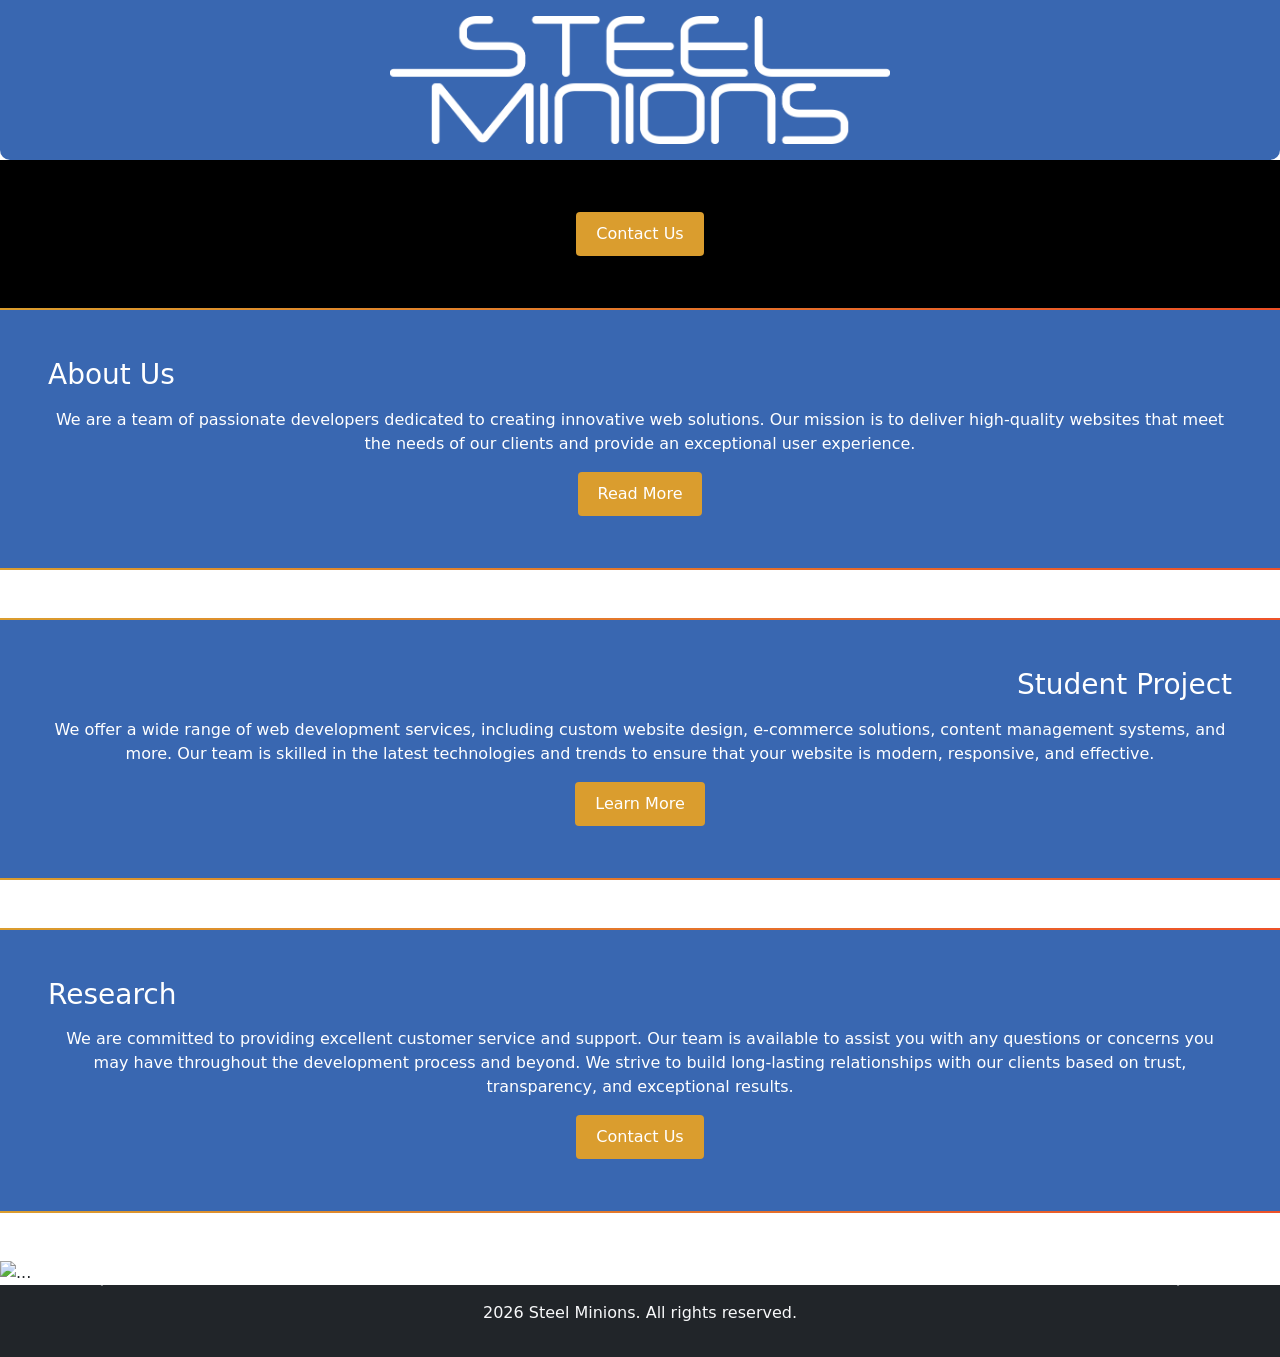
==== index.html @ f986ca27 "Project Initiation Project creation.  - Folder Structure - Basic File Structure - Documentation" ====
<!doctype html>
<html lang="en">
  <head>
    <meta charset="UTF-8" />
    <meta name="viewport" content="width=device-width, initial-scale=1.0" />
    <link rel="stylesheet" href="css/styles.css" />
    <link rel="stylesheet" href="lib/bootstrap/dist/css/bootstrap.min.css" />
    <script src="js/includes.js" defer></script>
    <title>Document</title>
  </head>
  <body>
    <div id="header">
      <div data-include="includes/header.html"></div>
    </div>
    <div class="container-fluid ps-0 pe-0">
      <!-- Main content of the page -->
      <section class="bg-black text-white p-5 text-center">
        <button class="button-custom">
          <a href="contact.html" class="text-decoration-none text-white"
            >Contact Us</a
          >
        </button>
      </section>
      <section
        class="containers-background text-white p-5 text-center border-custom-top border-custom-bottom"
      >
        <h3 class="mb-3 text-start">About Us</h3>
        <p class="mb-0">
          We are a team of passionate developers dedicated to creating
          innovative web solutions. Our mission is to deliver high-quality
          websites that meet the needs of our clients and provide an exceptional
          user experience.
        </p>
        <button class="button-custom mt-3">
          <a href="projects.html" class="text-decoration-none text-white"
            >Read More</a
          >
        </button>
      </section>
      <section
        class="containers-background text-white mt-5 p-5 text-center border-custom-top border-custom-bottom"
      >
        <h3 class="mb-3 text-end">Student Project</h3>
        <p class="mb-0">
          We offer a wide range of web development services, including custom
          website design, e-commerce solutions, content management systems, and
          more. Our team is skilled in the latest technologies and trends to
          ensure that your website is modern, responsive, and effective.
        </p>
        <button class="button-custom mt-3">
          <a href="services.html" class="text-decoration-none text-white"
            >Learn More</a
          >
        </button>
      </section>
      <section
        class="containers-background text-white mt-5 p-5 text-center border-custom-top border-custom-bottom"
      >
        <h3 class="mb-3 text-start">Research</h3>
        <p class="mb-0">
          We are committed to providing excellent customer service and support.
          Our team is available to assist you with any questions or concerns you
          may have throughout the development process and beyond. We strive to
          build long-lasting relationships with our clients based on trust,
          transparency, and exceptional results.
        </p>
        <button class="button-custom mt-3">
          <a href="contact.html" class="text-decoration-none text-white"
            >Contact Us</a
          >
        </button>
      </section>

      <div name="carousel" class="carousel slide mt-5" data-bs-ride="carousel">
        <div
          id="carouselExampleIndicators"
          class="carousel slide"
          data-bs-ride="carousel"
        >
          <div class="carousel-indicators">
            <button
              type="button"
              data-bs-target="#carouselExampleIndicators"
              data-bs-slide-to="0"
              class="active"
              aria-current="true"
              aria-label="Slide 1"
            ></button>
            <button
              type="button"
              data-bs-target="#carouselExampleIndicators"
              data-bs-slide-to="1"
              aria-label="Slide 2"
            ></button>
            <button
              type="button"
              data-bs-target="#carouselExampleIndicators"
              data-bs-slide-to="2"
              aria-label="Slide 3"
            ></button>
          </div>
          <div class="carousel-inner">
            <div class="carousel-item active">
              <img src="..." class="d-block w-100" alt="..." />
            </div>
            <div class="carousel-item">
              <img src="..." class="d-block w-100" alt="..." />
            </div>
            <div class="carousel-item">
              <img src="..." class="d-block w-100" alt="..." />
            </div>
          </div>
          <button
            class="carousel-control-prev"
            type="button"
            data-bs-target="#carouselExampleIndicators"
            data-bs-slide="prev"
          >
            <span class="carousel-control-prev-icon" aria-hidden="true"></span>
            <span class="visually-hidden">Previous</span>
          </button>
          <button
            class="carousel-control-next"
            type="button"
            data-bs-target="#carouselExampleIndicators"
            data-bs-slide="next"
          >
            <span class="carousel-control-next-icon" aria-hidden="true"></span>
            <span class="visually-hidden">Next</span>
          </button>
        </div>
      </div>
    </div>
    <div id="footer">
      <div data-include="includes/footer.html"></div>
    </div>
  </body>
</html>
---- css/styles.css ----
/* 
Steel Minions Website CSS
Note: All colour schemes are based on the new Steel Minions colour palette.
This palette was made by our banner designers Molly and Brad

For any questions about the CSS styling, please refer to the SOP document.
*/


/* Main Styling */
body{
    margin: 0;
    font-family: Arial, sans-serif;
    background-color: #f4f4f4;
}


/* Custom styling */

/*
Background
*/
.header-background {
    background: #3967B1;
    color: white;
    padding: 20px;
    text-align: center;
    border-radius: 0 0 10px 10px;
}

.containers-background {
    background: #3967B1;
    color: white;
    padding: 20px;
    text-align: center;
}

/* 
Border
*/
.border-custom {
    border: 2px solid;
    border-image: linear-gradient(90deg,rgba(218, 157, 46, 1) 0%, rgba(237, 81, 40, 1) 100%) 1;
}

.border-custom-top{
    border-top: 2px solid;
    border-image: linear-gradient(90deg,rgba(218, 157, 46, 1) 0%, rgba(237, 81, 40, 1) 100%) 1;
}

.border-custom-bottom{
    border-bottom: 2px solid;
    border-image: linear-gradient(90deg,rgba(218, 157, 46, 1) 0%, rgba(237, 81, 40, 1) 100%) 1;
}

.border-custom-left{
    border-left: 2px solid;
    border-image: linear-gradient(90deg,rgba(218, 157, 46, 1) 0%, rgba(237, 81, 40, 1) 100%) 1;
}

.border-custom-right{
    border-right: 2px solid;
    border-image: linear-gradient(90deg,rgba(218, 157, 46, 1) 0%, rgba(237, 81, 40, 1) 100%) 1;
}

/*
Button styling using steel minions colour pallent.

*/

.button-custom {
    background-color: #DA9D2E;
    color: black;
    border: none;
    padding: 10px 20px;
    text-align: center;
    text-decoration: none;
    display: inline-block;
    font-size: 16px;
    margin: 4px 2px;
    cursor: pointer;
    border-radius: 4px;
}

.button-custom:hover {
    background-color: #ED5128;
    color: white;
}

/* Carousel styling */


/* Image styling */


@media (min-width: 768px) {
    .header-background img {
        max-width: 500px;
        height: auto;
    }
}

@media (max-width: 767px) {
    .header-background img {
        max-width: 100%;
        height: auto;
    }
}
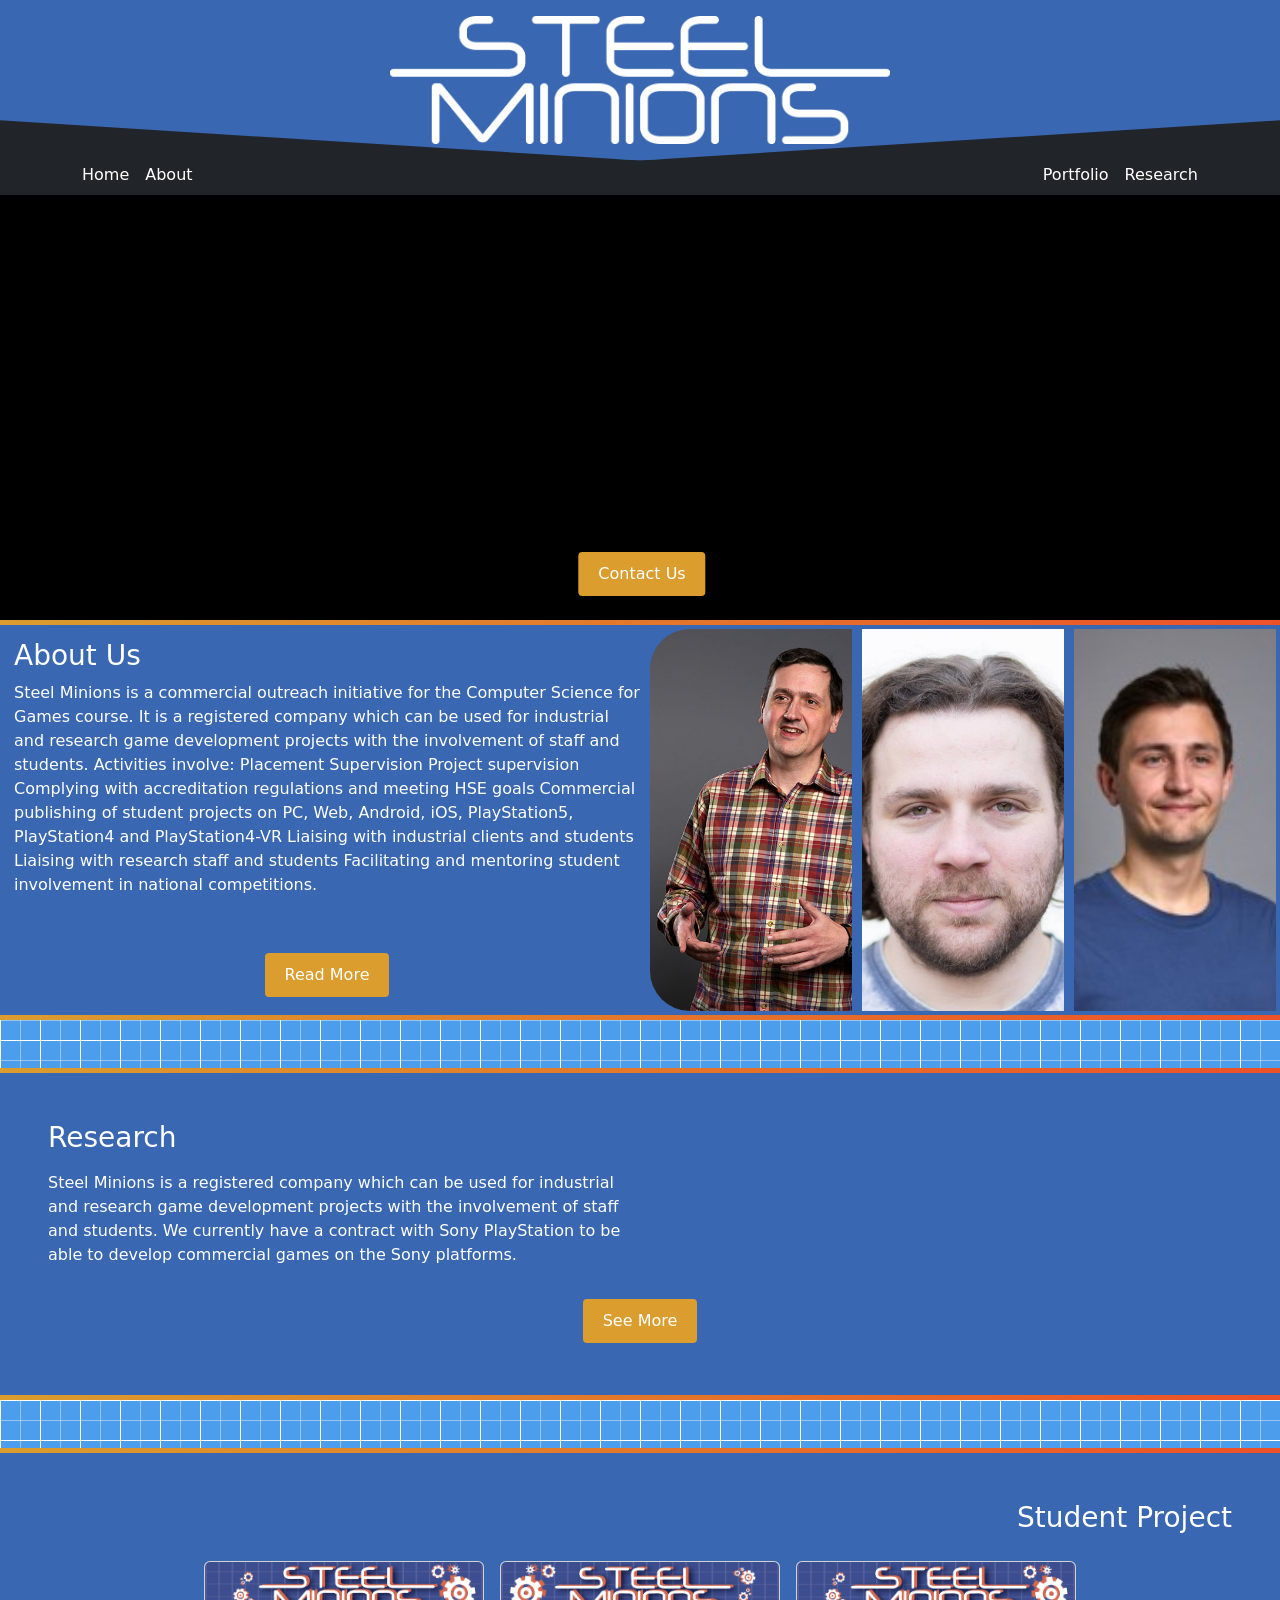
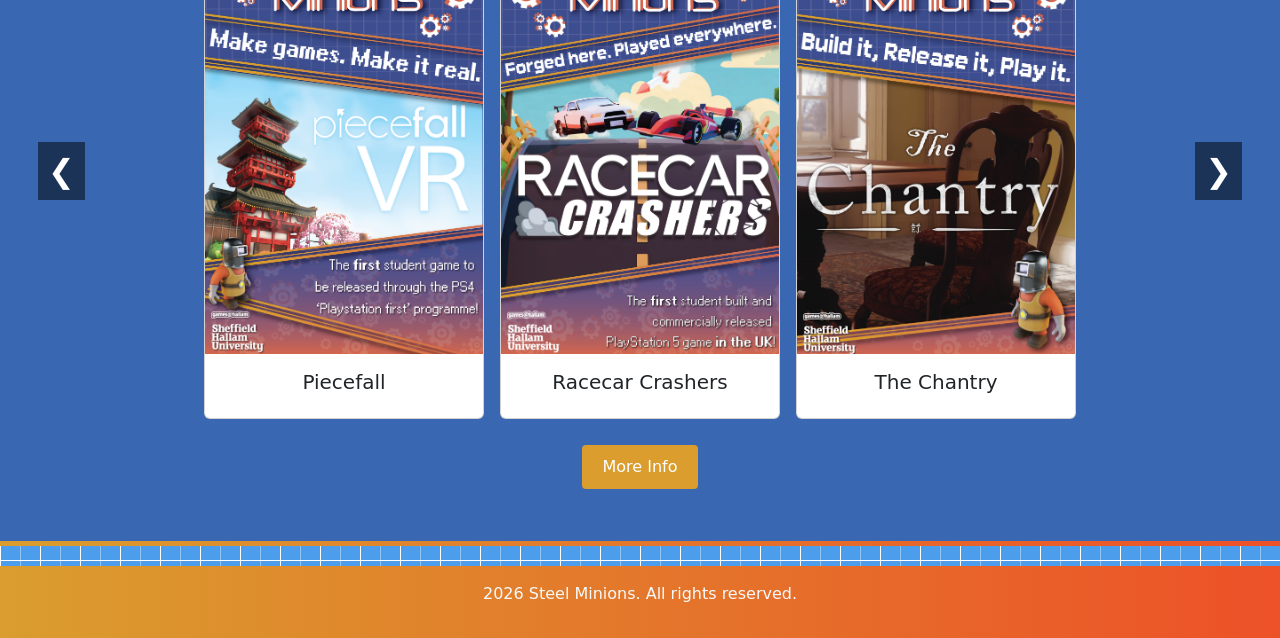
==== commit 6601f06d: "85% Website Upload What's next: - Fixes:    - Carousel images  - Add:    - Research text to page" ====
--- a/index.html
+++ b/index.html
@@ -3,10 +3,11 @@
   <head>
     <meta charset="UTF-8" />
     <meta name="viewport" content="width=device-width, initial-scale=1.0" />
+    <link rel="icon" type="image/x-icon" href="img/content/siteIcon.ico" />
     <link rel="stylesheet" href="css/styles.css" />
     <link rel="stylesheet" href="lib/bootstrap/dist/css/bootstrap.min.css" />
     <script src="js/includes.js" defer></script>
-    <title>Document</title>
+    <title>Home - Steel Minions</title>
   </head>
   <body>
     <div id="header">
@@ -14,26 +15,90 @@
     </div>
     <div class="container-fluid ps-0 pe-0">
       <!-- Main content of the page -->
-      <section class="bg-black text-white p-5 text-center">
-        <button class="button-custom">
-          <a href="contact.html" class="text-decoration-none text-white"
-            >Contact Us</a
-          >
-        </button>
+      <section class="video-section bg-black p-0 text-white text-center">
+        <div class="video-wrapper">
+          <video
+            class="video-fill"
+            src="video/Steel Minions Intro.mp4"
+            autoplay
+            muted
+            loop
+            playsinline
+          ></video>
+
+          <button class="button-custom overlay-btn">
+            <a href="about.html#contactUs" class="text-decoration-none text-white"
+              >Contact Us</a
+            >
+          </button>
+        </div>
+      </section>
+
+      <section
+        class="containers-background text-white p-1 border-custom-top border-custom-bottom fixed-400"
+      >
+        <div class="content-flex">
+          <div class="left-side">
+            <h3 class="mb-2 text-start">About Us</h3>
+
+            <p class="text-start text-wrap text-custom text-area">
+              Steel Minions is a commercial outreach initiative for the Computer
+              Science for Games course. It is a registered company which can be
+              used for industrial and research game development projects with
+              the involvement of staff and students. Activities involve:
+              Placement Supervision Project supervision Complying with
+              accreditation regulations and meeting HSE goals Commercial
+              publishing of student projects on PC, Web, Android, iOS,
+              PlayStation5, PlayStation4 and PlayStation4-VR Liaising with
+              industrial clients and students Liaising with research staff and
+              students Facilitating and mentoring student involvement in
+              national competitions.
+            </p>
+
+            <div class="button-wrapper">
+              <button class="button-custom">
+                <a href="about.html" class="text-decoration-none text-white">
+                  Read More
+                </a>
+              </button>
+            </div>
+          </div>
+
+          <div class="right-side">
+            <img
+              src="img/staff/Mark Featherstone Director.jpg"
+              alt="Mark Featherstone - Director"
+              class="img-fill"
+            />
+            <img
+              src="img/staff/Andrew Hamilton_supervisor.jpg"
+              alt="Andrew Hamilton - Supervisor"
+              class="img-fill"
+            />
+            <img
+              src="img/staff/Luke_Melville_supervisor.jpeg"
+              alt="Luke Melville - Supervisor"
+              class="img-fill"
+            />
+          </div>
+        </div>
       </section>
       <section
-        class="containers-background text-white p-5 text-center border-custom-top border-custom-bottom"
+        class="containers-background text-white mt-5 p-5 border-custom-top border-custom-bottom"
       >
-        <h3 class="mb-3 text-start">About Us</h3>
-        <p class="mb-0">
-          We are a team of passionate developers dedicated to creating
-          innovative web solutions. Our mission is to deliver high-quality
-          websites that meet the needs of our clients and provide an exceptional
-          user experience.
-        </p>
+        <h3 class="mb-3 text-start">Research</h3>
+        <div class="text-start" style="max-width: 50%; margin: 0">
+          <p class="mb-3">
+            Steel Minions is a registered company which can be used for
+            industrial and research game development projects with the
+            involvement of staff and students. We currently have a contract with
+            Sony PlayStation to be able to develop commercial games on the Sony
+            platforms.
+          </p>
+        </div>
         <button class="button-custom mt-3">
-          <a href="projects.html" class="text-decoration-none text-white"
-            >Read More</a
+          <a href="research.html" class="text-decoration-none text-white"
+            >See More</a
           >
         </button>
       </section>
@@ -41,98 +106,31 @@
         class="containers-background text-white mt-5 p-5 text-center border-custom-top border-custom-bottom"
       >
         <h3 class="mb-3 text-end">Student Project</h3>
-        <p class="mb-0">
-          We offer a wide range of web development services, including custom
-          website design, e-commerce solutions, content management systems, and
-          more. Our team is skilled in the latest technologies and trends to
-          ensure that your website is modern, responsive, and effective.
-        </p>
+        <div class="position-relative">
+          <button class="carousel-btn left-btn">&#10094;</button>
+          <button class="carousel-btn right-btn">&#10095;</button>
+
+          <div
+            id="cardCarousel"
+            class="card-carousel d-flex gap-3 overflow-auto"
+          >
+          </div>
+        </div>
+
+        <!-- <div id="carousel">
+          <div data-include="includes/carousels/carousel.html"></div>
+        </div> -->
         <button class="button-custom mt-3">
-          <a href="services.html" class="text-decoration-none text-white"
-            >Learn More</a
+          <a href="portfolio.html" class="text-decoration-none text-white"
+            >More Info</a
           >
         </button>
       </section>
-      <section
-        class="containers-background text-white mt-5 p-5 text-center border-custom-top border-custom-bottom"
-      >
-        <h3 class="mb-3 text-start">Research</h3>
-        <p class="mb-0">
-          We are committed to providing excellent customer service and support.
-          Our team is available to assist you with any questions or concerns you
-          may have throughout the development process and beyond. We strive to
-          build long-lasting relationships with our clients based on trust,
-          transparency, and exceptional results.
-        </p>
-        <button class="button-custom mt-3">
-          <a href="contact.html" class="text-decoration-none text-white"
-            >Contact Us</a
-          >
-        </button>
-      </section>
-
-      <div name="carousel" class="carousel slide mt-5" data-bs-ride="carousel">
-        <div
-          id="carouselExampleIndicators"
-          class="carousel slide"
-          data-bs-ride="carousel"
-        >
-          <div class="carousel-indicators">
-            <button
-              type="button"
-              data-bs-target="#carouselExampleIndicators"
-              data-bs-slide-to="0"
-              class="active"
-              aria-current="true"
-              aria-label="Slide 1"
-            ></button>
-            <button
-              type="button"
-              data-bs-target="#carouselExampleIndicators"
-              data-bs-slide-to="1"
-              aria-label="Slide 2"
-            ></button>
-            <button
-              type="button"
-              data-bs-target="#carouselExampleIndicators"
-              data-bs-slide-to="2"
-              aria-label="Slide 3"
-            ></button>
-          </div>
-          <div class="carousel-inner">
-            <div class="carousel-item active">
-              <img src="..." class="d-block w-100" alt="..." />
-            </div>
-            <div class="carousel-item">
-              <img src="..." class="d-block w-100" alt="..." />
-            </div>
-            <div class="carousel-item">
-              <img src="..." class="d-block w-100" alt="..." />
-            </div>
-          </div>
-          <button
-            class="carousel-control-prev"
-            type="button"
-            data-bs-target="#carouselExampleIndicators"
-            data-bs-slide="prev"
-          >
-            <span class="carousel-control-prev-icon" aria-hidden="true"></span>
-            <span class="visually-hidden">Previous</span>
-          </button>
-          <button
-            class="carousel-control-next"
-            type="button"
-            data-bs-target="#carouselExampleIndicators"
-            data-bs-slide="next"
-          >
-            <span class="carousel-control-next-icon" aria-hidden="true"></span>
-            <span class="visually-hidden">Next</span>
-          </button>
-        </div>
-      </div>
     </div>
     <div id="footer">
       <div data-include="includes/footer.html"></div>
     </div>
+    <script src="js/cards/indexCards.js" defer></script>
+    <script src="https://cdn.jsdelivr.net/npm/bootstrap@5.3.3/dist/js/bootstrap.bundle.min.js"></script>
   </body>
 </html>
--- a/css/styles.css
+++ b/css/styles.css
@@ -6,61 +6,219 @@
 For any questions about the CSS styling, please refer to the SOP document.
 */
 
-
 /* Main Styling */
-body{
-    margin: 0;
-    font-family: Arial, sans-serif;
-    background-color: #f4f4f4;
-}
-
+body {
+  margin: 0;
+  font-family: Arial, sans-serif;
+  background-color: #4c9eec !important;
+  background-image:
+    linear-gradient(white 1px, transparent 1px),
+    linear-gradient(90deg, white 1px, transparent 1px),
+    linear-gradient(rgba(255, 255, 255, 0.4) 1px, transparent 1px),
+    linear-gradient(90deg, rgba(255, 255, 255, 0.4) 1px, transparent 1px);
+  background-size:
+    40px 40px,
+    40px 40px,
+    20px 20px,
+    20px 20px;
+  background-position:
+    0 0,
+    0 0,
+    0 0,
+    0 0;
+}
+
+a {
+  color: inherit;
+  text-decoration: underline;
+  transition: color 0.2s ease;
+}
+
+a:hover,
+a:focus {
+  outline: 2px solid currentColor;
+  outline-offset: 2px;
+}
+
+button,
+input[type="button"],
+input[type="submit"],
+input[type="reset"] {
+  min-width: 44px;
+  min-height: 44px;
+  cursor: pointer;
+  border: 2px solid transparent;
+  transition: all 0.2s ease;
+}
+
+button:focus,
+input[type="button"]:focus,
+input[type="submit"]:focus,
+input[type="reset"]:focus {
+  outline: 3px solid rgba(0, 0, 0, 0.3);
+  outline-offset: 2px;
+}
+
+input[type="text"],
+input[type="email"],
+input[type="password"],
+input[type="search"],
+textarea,
+select {
+  min-height: 44px;
+  padding: 0.5rem;
+  font-size: 1rem;
+  border: 2px solid #ccc;
+  border-radius: 4px;
+  transition: border-color 0.2s ease;
+}
+
+input[type="text"]:focus,
+input[type="email"]:focus,
+input[type="password"]:focus,
+input[type="search"]:focus,
+textarea:focus,
+select:focus {
+  outline: 3px solid rgba(0, 0, 0, 0.3);
+  outline-offset: 2px;
+  border-color: #333;
+}
 
 /* Custom styling */
 
 /*
-Background
+Header, Footer and container styling
 */
 .header-background {
-    background: #3967B1;
-    color: white;
-    padding: 20px;
-    text-align: center;
-    border-radius: 0 0 10px 10px;
+  background: #3967b1;
+  color: white;
+  padding: 40px 20px 80px;
+  box-shadow: 1px 15px 15px #3967b1c3;
+  text-align: center;
+  position: relative;
+  clip-path: polygon(0 0, 100% 0, 100% 75%, 50% 100%, 0 75%);
+}
+
+footer {
+  background: linear-gradient(
+    90deg,
+    rgba(218, 157, 46, 1) 0%,
+    rgba(237, 81, 40, 1) 100%
+  );
+  color: white;
+  padding: 20px;
+  text-align: center;
+  margin-top: 20px;
 }
 
 .containers-background {
-    background: #3967B1;
-    color: white;
-    padding: 20px;
-    text-align: center;
+  background: #3967b1;
+  color: white;
+  padding: 20px;
+  text-align: center;
+}
+
+.fixed-400 {
+  height: 400px;
+  overflow: hidden;
+}
+
+.content-flex {
+  display: flex;
+  height: 100%;
+}
+
+/* LEFT SIDE */
+.left-side {
+  flex: 1;
+  display: flex;
+  flex-direction: column;
+  padding: 10px;
+}
+
+.text-area {
+  flex: 1;
+  overflow-y: auto;
+  margin-bottom: 10px;
+}
+
+.button-wrapper {
+  display: flex;
+  justify-content: center;
+}
+
+/* RIGHT SIDE IMAGE */
+.right-side {
+  flex: 1;
+  position: relative;
+  overflow: hidden;
+  border-top-left-radius: 40px;
+  border-bottom-left-radius: 40px;
+  display: flex;
+  gap: 10px;
+  align-items: center;
+  justify-content: center;
+}
+
+.img-fill {
+  width: 100%;
+  height: 100%;
+  object-fit: cover;
+  flex: 1;
+  min-width: 0;
 }
 
 /* 
 Border
 */
 .border-custom {
-    border: 2px solid;
-    border-image: linear-gradient(90deg,rgba(218, 157, 46, 1) 0%, rgba(237, 81, 40, 1) 100%) 1;
-}
-
-.border-custom-top{
-    border-top: 2px solid;
-    border-image: linear-gradient(90deg,rgba(218, 157, 46, 1) 0%, rgba(237, 81, 40, 1) 100%) 1;
-}
-
-.border-custom-bottom{
-    border-bottom: 2px solid;
-    border-image: linear-gradient(90deg,rgba(218, 157, 46, 1) 0%, rgba(237, 81, 40, 1) 100%) 1;
-}
-
-.border-custom-left{
-    border-left: 2px solid;
-    border-image: linear-gradient(90deg,rgba(218, 157, 46, 1) 0%, rgba(237, 81, 40, 1) 100%) 1;
-}
-
-.border-custom-right{
-    border-right: 2px solid;
-    border-image: linear-gradient(90deg,rgba(218, 157, 46, 1) 0%, rgba(237, 81, 40, 1) 100%) 1;
+  border: 2px solid;
+  border-image: linear-gradient(
+      90deg,
+      rgba(218, 157, 46, 1) 0%,
+      rgba(237, 81, 40, 1) 100%
+    )
+    1;
+}
+
+.border-custom-top {
+  border-top: 5px solid;
+  border-image: linear-gradient(
+      90deg,
+      rgba(218, 157, 46, 1) 0%,
+      rgba(237, 81, 40, 1) 100%
+    )
+    1;
+}
+
+.border-custom-bottom {
+  border-bottom: 5px solid;
+  border-image: linear-gradient(
+      90deg,
+      rgba(218, 157, 46, 1) 0%,
+      rgba(237, 81, 40, 1) 100%
+    )
+    1;
+}
+
+.border-custom-left {
+  border-left: 5px solid;
+  border-image: linear-gradient(
+      90deg,
+      rgba(218, 157, 46, 1) 0%,
+      rgba(237, 81, 40, 1) 100%
+    )
+    1;
+}
+
+.border-custom-right {
+  border-right: 5px solid;
+  border-image: linear-gradient(
+      90deg,
+      rgba(218, 157, 46, 1) 0%,
+      rgba(237, 81, 40, 1) 100%
+    )
+    1;
 }
 
 /*
@@ -69,41 +227,507 @@
 */
 
 .button-custom {
-    background-color: #DA9D2E;
-    color: black;
-    border: none;
-    padding: 10px 20px;
-    text-align: center;
-    text-decoration: none;
-    display: inline-block;
-    font-size: 16px;
-    margin: 4px 2px;
-    cursor: pointer;
-    border-radius: 4px;
+  background-color: #da9d2e;
+  color: black;
+  border: none;
+  padding: 10px 20px;
+  text-align: center;
+  text-decoration: none;
+  display: inline-block;
+  font-size: 16px;
+  margin: 4px 2px;
+  cursor: pointer;
+  border-radius: 4px;
+  min-width: 44px;
+  min-height: 44px;
+  transition: all 0.2s ease;
 }
 
 .button-custom:hover {
-    background-color: #ED5128;
-    color: white;
-}
-
-/* Carousel styling */
-
+  background-color: #ed5128;
+  color: white;
+}
+
+.button-custom:focus {
+  outline: 3px solid rgba(0, 0, 0, 0.3);
+  outline-offset: 2px;
+}
 
 /* Image styling */
 
-
 @media (min-width: 768px) {
-    .header-background img {
-        max-width: 500px;
-        height: auto;
-    }
+  .header-background img {
+    max-width: 500px;
+    height: auto;
+  }
 }
 
 @media (max-width: 767px) {
-    .header-background img {
-        max-width: 100%;
-        height: auto;
-    }
-}
-
+  .header-background img {
+    max-width: 100%;
+    height: auto;
+  }
+}
+
+.header-background a:focus,
+footer a:focus {
+  outline: 3px solid rgba(255, 255, 255, 0.8);
+  outline-offset: 2px;
+}
+
+.header-background button:focus,
+footer button:focus {
+  outline: 3px solid rgba(255, 255, 255, 0.8);
+  outline-offset: 2px;
+}
+
+/* Video Section */
+.video-section {
+  position: relative;
+  height: 425px;
+  overflow: hidden;
+}
+
+.video-wrapper {
+  position: relative;
+  width: 100%;
+  height: 100%;
+}
+
+.video-fill {
+  width: 100%;
+  height: 100%;
+  object-fit: cover;
+  object-position: center;
+}
+
+.overlay-btn {
+  position: absolute;
+  bottom: 20px;
+  left: 50%;
+  transform: translateX(-50%);
+  z-index: 10;
+}
+
+/* Feature Sections */
+.feature-section {
+  padding: 60px 20px !important;
+  margin-top: 0 !important;
+}
+
+.feature-container {
+  display: flex;
+  align-items: center;
+  gap: 60px;
+  max-width: 1200px;
+  margin: 0 auto;
+}
+
+.feature-content {
+  flex: 1;
+  min-width: 0;
+}
+
+.feature-title {
+  font-size: 2.5rem;
+  font-weight: bold;
+  margin-bottom: 1rem;
+  text-align: left;
+}
+
+.feature-title,
+.feature-text {
+  line-height: 1.6;
+  letter-spacing: 0.2px;
+}
+
+.feature-text {
+  font-size: 1.05rem;
+  line-height: 1.6;
+  margin-bottom: 1rem;
+  text-align: left;
+}
+
+.feature-text ul li {
+  margin-bottom: 0.75rem;
+}
+
+.feature-images {
+  flex: 1;
+  display: flex;
+  gap: 15px;
+  min-width: 0;
+}
+
+.feature-img {
+  width: 100%;
+  height: 300px;
+  object-fit: cover;
+  border-radius: 8px;
+  flex: 1;
+}
+
+.feature-placeholder {
+  flex: 1;
+  background: rgba(255, 255, 255, 0.1);
+  padding: 40px;
+  border-radius: 8px;
+  display: flex;
+  align-items: center;
+  justify-content: center;
+}
+
+.feature-section p,
+.feature-section ul {
+  max-width: 65ch;
+}
+
+.placeholder-content {
+  text-align: left;
+}
+
+.placeholder-content h3 {
+  font-size: 1.5rem;
+  margin-bottom: 20px;
+}
+
+.placeholder-content ul {
+  list-style: none;
+  padding: 0;
+}
+
+.placeholder-content li {
+  padding: 10px 0;
+  font-size: 1.1rem;
+  border-bottom: 1px solid rgba(255, 255, 255, 0.2);
+}
+
+.placeholder-content li:last-child {
+  border-bottom: none;
+}
+
+.feature-carousel {
+  flex: 1;
+}
+
+.feature-reverse {
+  background: rgba(57, 103, 177, 0.9);
+}
+
+.feature-reverse .feature-container {
+  flex-direction: row-reverse;
+}
+
+/* CTA Section */
+.cta-section {
+  padding: 80px 20px !important;
+}
+
+.cta-title {
+  font-size: 2.5rem;
+  font-weight: bold;
+}
+
+.cta-text {
+  font-size: 1.1rem;
+  max-width: 600px;
+  margin-left: auto;
+  margin-right: auto;
+}
+
+.button-lg {
+  padding: 15px 40px !important;
+  font-size: 1.1rem !important;
+}
+
+.feature-list {
+  list-style: none;
+  padding: 0;
+}
+
+.feature-list li {
+  padding: 10px 0;
+  border-bottom: 1px solid rgba(255, 255, 255, 0.2);
+  font-size: 1rem;
+}
+
+.feature-list li:last-child {
+  border-bottom: none;
+}
+
+.feature-list-clean {
+  list-style-type: disc;
+  padding-left: 1.5rem;
+  margin-top: 0.5rem;
+  margin-bottom: 1.5rem;
+}
+
+.feature-list-clean li {
+  margin-bottom: 0.5rem;
+  border: none !important;
+  padding-bottom: 0 !important;
+}
+
+/* Contact Information Styling */
+.contact-info {
+  width: 100%;
+  display: grid;
+  grid-template-columns: repeat(auto-fit, minmax(250px, 1fr));
+  gap: 30px;
+  margin-top: 20px;
+}
+
+.contact-item {
+  padding: 20px;
+  border: 2px solid;
+  border-image: linear-gradient(90deg, #da9d2e, #ed5128) 1;
+  border-radius: 8px;
+  background: rgba(255, 255, 255, 0.05);
+}
+
+.contact-label {
+  font-size: 1.1rem;
+  font-weight: 600;
+  color: #ffffff;
+  margin-bottom: 10px;
+}
+
+.contact-value {
+  margin: 0;
+  font-size: 1rem;
+}
+
+.contact-link {
+  color: white;
+  text-decoration: none;
+  transition: all 0.3s ease;
+  display: inline-block;
+  min-height: 44px;
+  min-width: 44px;
+  padding: 2px 8px;
+  outline: 3px solid transparent;
+  outline-offset: 2px;
+}
+
+.contact-link:hover {
+  color: #ed5128;
+  text-decoration: underline;
+}
+
+.contact-link:focus {
+  outline: 3px solid #ed5128;
+  outline-offset: 2px;
+  border-radius: 4px;
+}
+
+/* Mobile responsiveness */
+@media (max-width: 768px) {
+  .feature-section {
+    padding: 40px 20px !important;
+  }
+
+  .feature-container {
+    flex-direction: column !important;
+    gap: 30px;
+  }
+
+  .feature-title {
+    font-size: 2rem;
+  }
+
+  .feature-images {
+    flex-direction: column;
+  }
+
+  .feature-img {
+    height: 250px;
+  }
+
+  .feature-reverse .feature-container {
+    flex-direction: column;
+  }
+
+  .cta-title {
+    font-size: 2rem;
+  }
+}
+
+/* .carousel */
+.carousel {
+  width: 100%;
+  max-width: 600px;
+  margin: 0 auto;
+}
+
+/* .carousel-inner */
+.carousel-inner {
+  aspect-ratio: 1080 / 1350;
+  width: 100%;
+  height: auto;
+  overflow: hidden;
+}
+
+/* .carousel-item */
+.carousel-item {
+  position: relative;
+  display: flex;
+}
+
+/* Images */
+.carousel-item img {
+  width: 100%;
+  height: 100%;
+  object-fit: cover;
+}
+
+.carousel-indicators {
+  gap: 0.5rem;
+}
+
+.carousel-indicators button {
+  min-width: 44px;
+  min-height: 44px;
+  padding: 0.375rem 0.75rem;
+  border: 2px solid rgba(255, 255, 255, 0.5);
+}
+
+.carousel-indicators button:focus,
+.carousel-indicators button:hover {
+  outline: 3px solid rgba(255, 255, 255, 0.8);
+  outline-offset: 2px;
+}
+
+.carousel-indicators button.active {
+  border: 2px solid rgba(255, 255, 255, 1);
+}
+
+.carousel-control-prev,
+.carousel-control-next {
+  min-width: 48px;
+  min-height: 48px;
+  display: flex;
+  align-items: center;
+  justify-content: center;
+}
+
+.carousel-control-prev:focus,
+.carousel-control-next:focus {
+  outline: 3px solid rgba(255, 255, 255, 0.8);
+  outline-offset: 2px;
+}
+
+.carousel-control-prev-icon,
+.carousel-control-next-icon {
+  width: 28px;
+  height: 28px;
+}
+
+/* RCC Carousel */
+.feature-section .row {
+  min-height: 100%;
+}
+
+#rcc-carousel {
+  height: 100%;
+  display: flex;
+}
+
+#rcc-carousel .carousel,
+#rcc-carousel .carousel-inner,
+#rcc-carousel .carousel-item,
+#rcc-carousel img {
+  height: 100%;
+}
+
+#rcc-carousel img {
+  object-fit: cover;
+  width: 100%;
+}
+
+/* Text styling */
+.text-custom {
+  text-overflow: ellipsis;
+  white-space: nowrap;
+  overflow: hidden;
+}
+@media (max-width: 600px) {
+  .text-custom {
+    white-space: normal;
+    display: -webkit-box;
+    -webkit-line-clamp: 5;
+    -webkit-box-orient: vertical;
+    overflow: hidden;
+    text-overflow: ellipsis;
+  }
+}
+
+/* Even smaller screens: show only 1 line */
+@media (max-width: 400px) {
+  .text-custom {
+    -webkit-line-clamp: 1;
+  }
+}
+
+@media (max-width: 767px) {
+  .content-flex {
+    flex-direction: column;
+  }
+
+  .right-side {
+    flex: 1;
+    border-top-left-radius: 0;
+    border-bottom-left-radius: 0;
+    border-top-right-radius: 40px;
+  }
+}
+
+/* Card */
+.card-link-wrapper {
+  color: inherit;
+}
+.card-link-wrapper:hover {
+  color: inherit;
+}
+
+.card-carousel {
+  display: flex;
+  justify-content: center;
+  gap: 1rem;
+  overflow-x: auto;
+  scroll-behavior: smooth;
+  padding: 10px 0;
+}
+
+.card-carousel::-webkit-scrollbar {
+  display: none;
+}
+
+.card-carousel > a {
+  flex: 0 0 auto;
+}
+
+.carousel-btn {
+  position: absolute;
+  top: 40%;
+  z-index: 10;
+  background: rgba(0, 0, 0, 0.5);
+  border: none;
+  color: white;
+  font-size: 2rem;
+  padding: 5px 10px;
+  cursor: pointer;
+  display: none;
+}
+
+.left-btn {
+  left: -10px;
+}
+.right-btn {
+  right: -10px;
+}
+
+@media (min-width: 768px) {
+  .carousel-btn {
+    display: block;
+  }
+}
